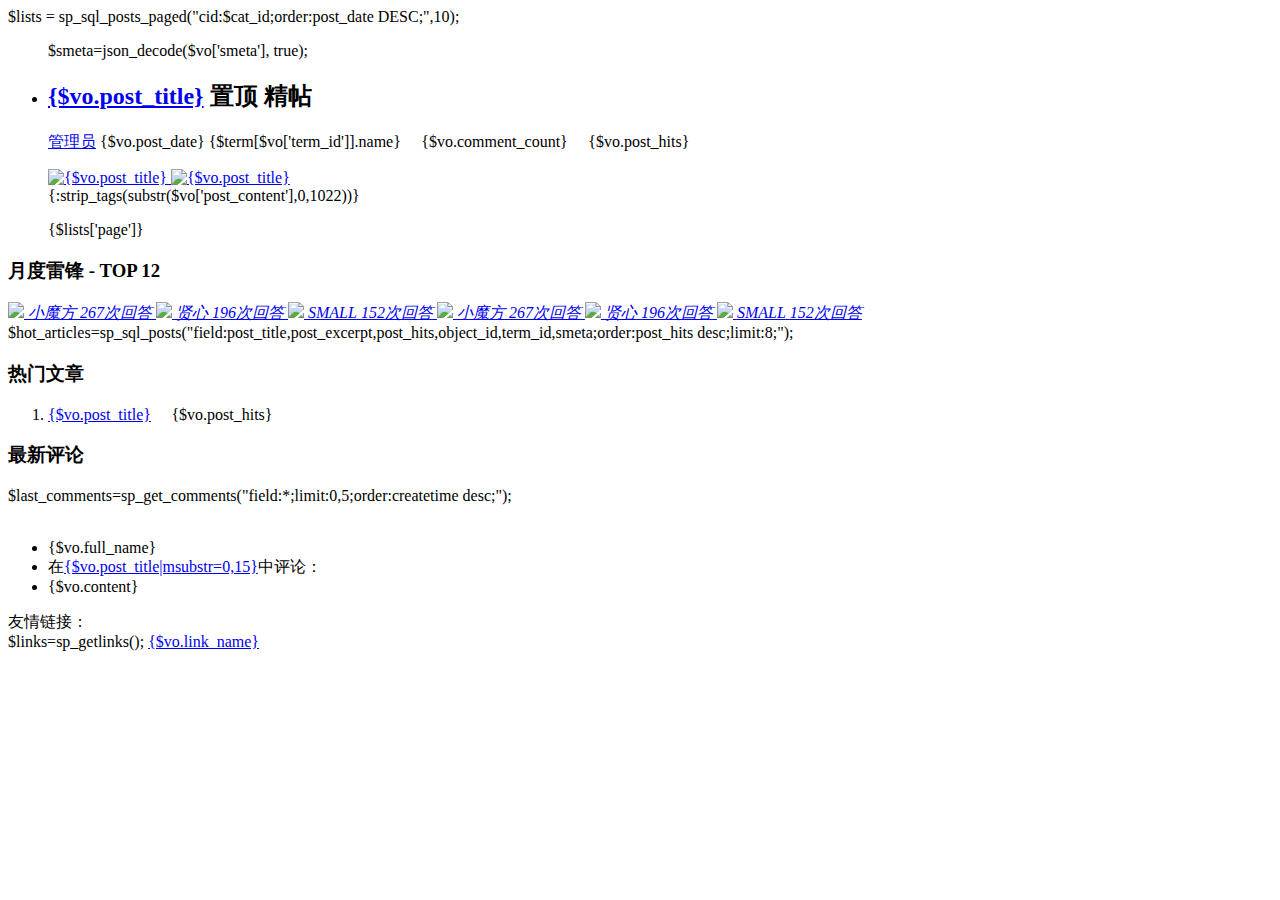
==== themes/simplebootx/Portal/index.html @ 81037ed0 "删除blog模块" ====
<!DOCTYPE html>
<html>
<head>
    <meta charset="utf-8">
    <meta property="qc:admins" content="01676642316411516375"/>
    <meta name="keywords" content="fly,layui,前端社区">
    <meta name="description" content="Fly社区是跨设备模块化前端框架layui的官网社区，致力于为web开发提供强劲动力">
    <meta name="renderer" content="webkit">
    <meta http-equiv="X-UA-Compatible" content="IE=edge,chrome=1">
    <meta name="viewport" content="width=device-width, initial-scale=1, maximum-scale=1">
    <title>Fly - layui前端框架官方社区</title>
    <tc_include file="Public:head" />
</head>
<body>
<div class="header">
    <tc_include file="Public:nav" />
</div>
<div class="main layui-clear">
    <div class="wrap">
        <div class="content">
            <!--<div class="fly-tab">-->
                <!--<span>-->
                    <!--<a href="/jie/">全部</a>-->
                    <!--<a href="/jie/unsolved/">未结帖</a>-->
                    <!--<a href="/jie/solved/">已采纳</a>-->
                    <!--<a href="/jie/wonderful/">精帖</a>-->
                <!--</span>-->
                <!--<form action="http://cn.bing.com/search" class="fly-search">-->
                    <!--<i class="iconfont icon-sousuo"></i> <input class="layui-input" autocomplete="off" placeholder="搜索内容，回车跳转" type="text" name="q">-->
                <!--</form>-->
                <!--<a href="/jie/add/" class="layui-btn jie-add">发布问题</a>-->
            <!--</div>-->
            <php>
                $lists = sp_sql_posts_paged("cid:$cat_id;order:post_date DESC;",10);
            </php>

            <ul class="fly-list">
                <volist name="lists['posts']" id="vo">
                    <php>
                        $smeta=json_decode($vo['smeta'], true);
                    </php>
                    <li class="fly-list-li">
                        <h2 class="fly-tip"><a  href="{:leuu('article/index',array('id'=>$vo['object_id'],'cid'=>$vo['term_id']))}" target="_blank">{$vo.post_title}</a>
                            <if condition="$vo['istop']">
                            <span class="fly-tip-stick">置顶</span>
                            </if>
                            <if condition="$vo['recommended']">
                            <span class="fly-tip-jing">精帖</span>
                            </if>
                        </h2>
                        <p>
                            <span><a href="/u/168">管理员</a></span>
                            <span>{$vo.post_date}</span>
                            <span>{$term[$vo['term_id']].name}</span>
                            <span class="fly-list-hint">
                                <i class="iconfont" title="回答">&#xe60c;</i> {$vo.comment_count}
                                <i class="iconfont" title="人气">&#xe60b;</i> {$vo.post_hits}
                            </span>
                        </p>
                        <div class="liu-article-img">
                            <a href="{:leuu('article/index',array('id'=>$vo['object_id'],'cid'=>$vo['term_id']))}" class="fly-list-pic">
                                <if condition="empty($smeta['thumb'])">
                                    <img src="__PUBLIC__/images/default_article.png" class="img-responsive" alt="{$vo.post_title}"/>
                                    <else />
                                    <img src="{:sp_get_asset_upload_path($smeta['thumb'])}" class="img-responsive img-thumbnail" alt="{$vo.post_title}" />
                                </if>
                            </a>
                        </div>
                        <div class="liu-article-beginning">{:strip_tags(substr($vo['post_content'],0,1022))}</div>
                    </li>
                </volist>
            </ul>
            <div class="layui-box layui-laypage layui-laypage-default liu-page"><ul>{$lists['page']}</ul></div>
        </div>
    </div>
    <div class="edge"><h3 class="page-title">月度雷锋 - TOP 12</h3>
        <div class="user-looklog leifeng-rank">
            <span>
                <a href="/u/26880">
                    <img src="/avatar/26880.gif">
                    <cite>小魔方</cite>
                    <i>267次回答</i>
                </a>
                <a href="/u/168">
                    <img src="/avatar/168.jpg">
                    <cite>贤心</cite>
                    <i>196次回答</i>
                </a>
                <a href="/u/11424">
                    <img src="/avatar/11424.gif">
                    <cite>SMALL</cite>
                    <i>152次回答</i>
                </a>
               <a href="/u/26880">
                    <img src="/avatar/26880.gif">
                    <cite>小魔方</cite>
                    <i>267次回答</i>
                </a>
                <a href="/u/168">
                    <img src="/avatar/168.jpg">
                    <cite>贤心</cite>
                    <i>196次回答</i>
                </a>
                <a href="/u/11424">
                    <img src="/avatar/11424.gif">
                    <cite>SMALL</cite>
                    <i>152次回答</i>
                </a>
            </span>
        </div>
        <div style="">
            <script type="text/javascript">        /*336*280*/
            var cpro_id = "u2482656";
            </script>
            <script type="text/javascript" src="http://cpro.baidustatic.com/cpro/ui/c.js"></script>
        </div>
        <php>
            $hot_articles=sp_sql_posts("field:post_title,post_excerpt,post_hits,object_id,term_id,smeta;order:post_hits desc;limit:8;");
        </php>
        <h3 class="page-title">热门文章</h3>
        <ol class="fly-list-one">
            <foreach name="hot_articles" item="vo">
                <li>
                    <a href="{:leuu('article/index',array('id'=>$vo['object_id'],'cid'=>$vo['term_id']))}">{$vo.post_title}</a>
                    <span><i class="iconfont">&#xe60b;</i> {$vo.post_hits}</span>
                </li>
            </foreach>
        </ol>
        <h3 class="page-title">最新评论</h3>
        <div>
            <php>$last_comments=sp_get_comments("field:*;limit:0,5;order:createtime desc;");</php>
            <foreach name="last_comments" item="vo">
                <ul class="liu-new-comment">
                    <img alt="" src="{:U('user/public/avatar',array('id'=>$vo['uid']))}" class="">
                    <li class="liu-user-name">
                        {$vo.full_name}
                    </li>
                    <li class="liu-post-title">
                        在<a href="__ROOT__/{$vo.url}#comment{$vo.id}">{$vo.post_title|msubstr=0,15}</a>中评论：
                    </li>
                    <li class="liu-content">
                        {$vo.content}
                    </li>
                </ul>
            </foreach>
        </div>
        <div class="fly-link">
            <span>友情链接：</span>
            <div class="links">
                <php>$links=sp_getlinks();</php>
                <foreach name="links" item="vo">
                    <notempty name="vo.link_image">
                        <!-- <img src="{:sp_get_image_url($vo['link_image'])}"> --><!-- 如果想加个友链图片可以取消注释 -->
                    </notempty>
                    <a href="{$vo.link_url}" target="{$vo.link_target}">{$vo.link_name}</a>
                </foreach>
            </div>
        </div>
    </div>
</div>
<tc_include file="Public:footer"/>
<script src="__PUBLIC__/layui/layui.js"></script>
<script>layui.cache.page = 'index';
layui.cache.user = {
    username: '游客',
    uid: -1,
    avatar: 'http://res.layui.com/images/fly/avatar/00.jpg',
    experience: 0,
    sum: 0,
    vip: 0,
    sex: ''
};
layui.config({version: "1481533561394"}).extend({'fly': 'http://res.layui.com/lay/modules/fly/index'}).use('fly');</script>
<script type="text/javascript">var cnzz_protocol = (("https:" == document.location.protocol) ? " https://" : " http://");
document.write(unescape("%3Cspan id='cnzz_stat_icon_30088308'%3E%3C/span%3E%3Cscript src='" + cnzz_protocol + "w.cnzz.com/c.php%3Fid%3D30088308' type='text/javascript'%3E%3C/script%3E"));</script>
</body>
</html>
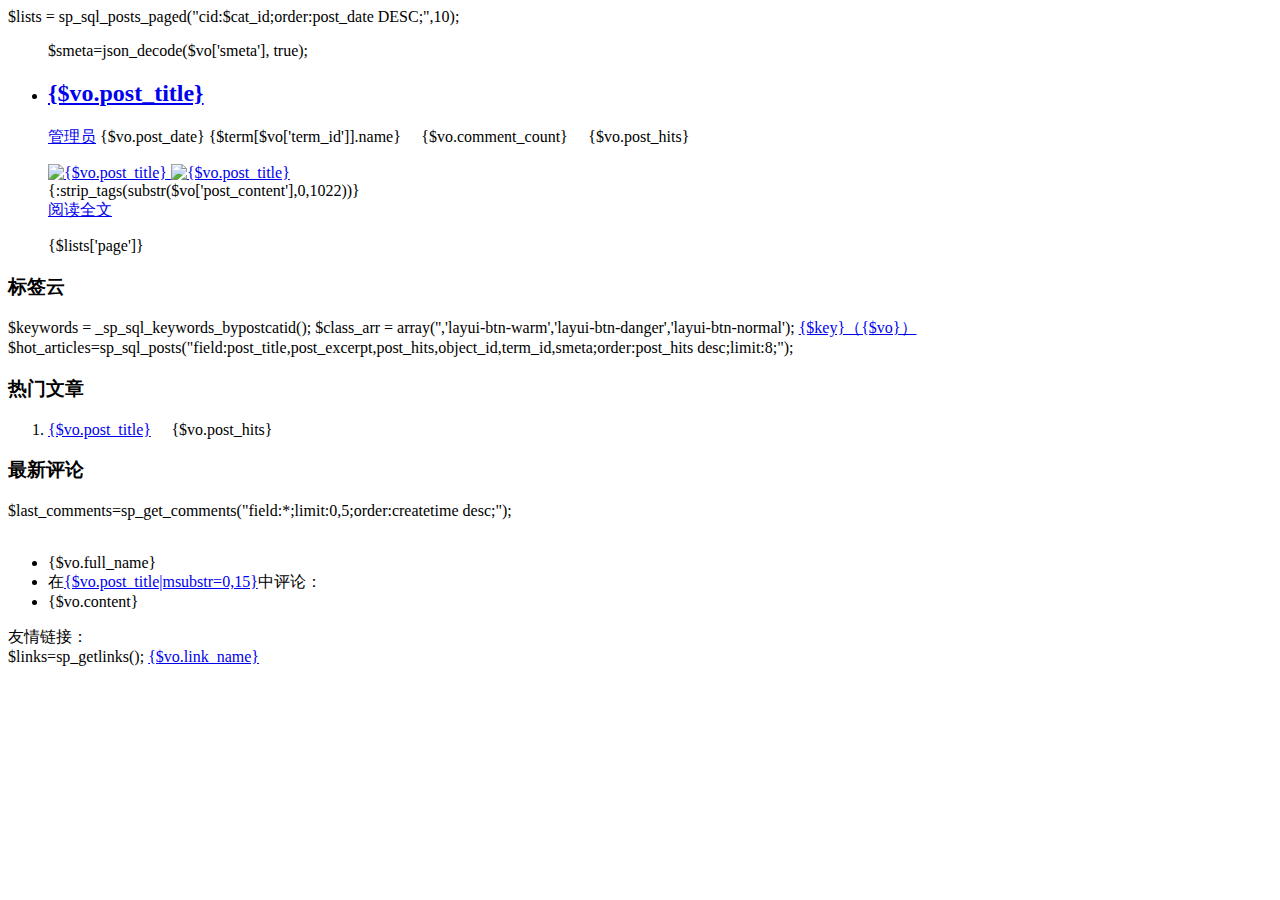
==== commit 460835c0: "标签云和搜索" ====
--- a/themes/simplebootx/Portal/index.html
+++ b/themes/simplebootx/Portal/index.html
@@ -12,9 +12,7 @@
     <tc_include file="Public:head" />
 </head>
 <body>
-<div class="header">
-    <tc_include file="Public:nav" />
-</div>
+<tc_include file="Public:nav" />
 <div class="main layui-clear">
     <div class="wrap">
         <div class="content">
@@ -41,12 +39,12 @@
                     </php>
                     <li class="fly-list-li">
                         <h2 class="fly-tip"><a  href="{:leuu('article/index',array('id'=>$vo['object_id'],'cid'=>$vo['term_id']))}" target="_blank">{$vo.post_title}</a>
-                            <if condition="$vo['istop']">
-                            <span class="fly-tip-stick">置顶</span>
-                            </if>
-                            <if condition="$vo['recommended']">
-                            <span class="fly-tip-jing">精帖</span>
-                            </if>
+                            <!--<if condition="$vo['istop']">-->
+                            <!--<span class="fly-tip-stick">置顶</span>-->
+                            <!--</if>-->
+                            <!--<if condition="$vo['recommended']">-->
+                            <!--<span class="fly-tip-jing">精帖</span>-->
+                            <!--</if>-->
                         </h2>
                         <p>
                             <span><a href="/u/168">管理员</a></span>
@@ -67,46 +65,22 @@
                             </a>
                         </div>
                         <div class="liu-article-beginning">{:strip_tags(substr($vo['post_content'],0,1022))}</div>
+                        <a href="{:leuu('article/index',array('id'=>$vo['object_id'],'cid'=>$vo['term_id']))}" class="liu-readall" target="_blank">阅读全文</a>
                     </li>
                 </volist>
             </ul>
             <div class="layui-box layui-laypage layui-laypage-default liu-page"><ul>{$lists['page']}</ul></div>
         </div>
     </div>
-    <div class="edge"><h3 class="page-title">月度雷锋 - TOP 12</h3>
-        <div class="user-looklog leifeng-rank">
-            <span>
-                <a href="/u/26880">
-                    <img src="/avatar/26880.gif">
-                    <cite>小魔方</cite>
-                    <i>267次回答</i>
-                </a>
-                <a href="/u/168">
-                    <img src="/avatar/168.jpg">
-                    <cite>贤心</cite>
-                    <i>196次回答</i>
-                </a>
-                <a href="/u/11424">
-                    <img src="/avatar/11424.gif">
-                    <cite>SMALL</cite>
-                    <i>152次回答</i>
-                </a>
-               <a href="/u/26880">
-                    <img src="/avatar/26880.gif">
-                    <cite>小魔方</cite>
-                    <i>267次回答</i>
-                </a>
-                <a href="/u/168">
-                    <img src="/avatar/168.jpg">
-                    <cite>贤心</cite>
-                    <i>196次回答</i>
-                </a>
-                <a href="/u/11424">
-                    <img src="/avatar/11424.gif">
-                    <cite>SMALL</cite>
-                    <i>152次回答</i>
-                </a>
-            </span>
+    <div class="edge"><h3 class="page-title">标签云</h3>
+        <div class="liu-tags">
+            <php>
+                $keywords = _sp_sql_keywords_bypostcatid();
+                $class_arr = array('','layui-btn-warm','layui-btn-danger','layui-btn-normal');
+            </php>
+             <volist name="keywords[0]" id="vo">
+                 <a href="#" class="layui-btn layui-btn-small {$class_arr[(($i-1)%4)]}">{$key}（{$vo}）</a>
+             </volist>
         </div>
         <div style="">
             <script type="text/javascript">        /*336*280*/
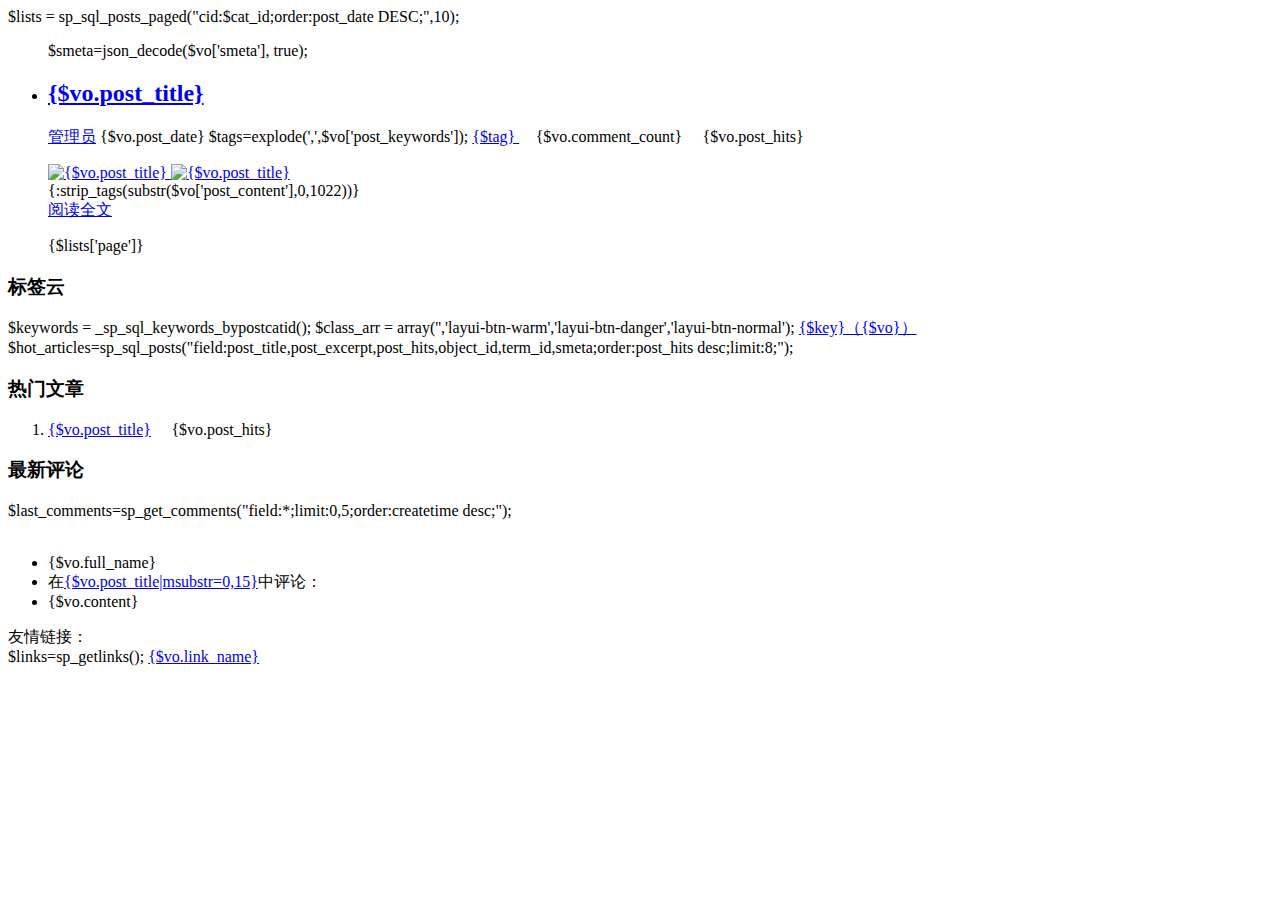
==== commit 620cf776: "瀑布流" ====
--- a/themes/simplebootx/Portal/index.html
+++ b/themes/simplebootx/Portal/index.html
@@ -49,7 +49,14 @@
                         <p>
                             <span><a href="/u/168">管理员</a></span>
                             <span>{$vo.post_date}</span>
-                            <span>{$term[$vo['term_id']].name}</span>
+                            <php>
+                                $tags=explode(',',$vo['post_keywords']);
+                            </php>
+                            <span>
+                                <volist name="tags" id="tag">
+                                    <a href="javascript:;" class="tags" name="{$tag}">{$tag} </a>
+                                </volist>
+                            </span>
                             <span class="fly-list-hint">
                                 <i class="iconfont" title="回答">&#xe60c;</i> {$vo.comment_count}
                                 <i class="iconfont" title="人气">&#xe60b;</i> {$vo.post_hits}
@@ -58,9 +65,9 @@
                         <div class="liu-article-img">
                             <a href="{:leuu('article/index',array('id'=>$vo['object_id'],'cid'=>$vo['term_id']))}" class="fly-list-pic">
                                 <if condition="empty($smeta['thumb'])">
-                                    <img src="__PUBLIC__/images/default_article.png" class="img-responsive" alt="{$vo.post_title}"/>
+                                    <img src="__PUBLIC__/images/default_article.png" class="liu-img-responsive" alt="{$vo.post_title}"/>
                                     <else />
-                                    <img src="{:sp_get_asset_upload_path($smeta['thumb'])}" class="img-responsive img-thumbnail" alt="{$vo.post_title}" />
+                                    <img src="{:sp_get_asset_upload_path($smeta['thumb'])}" class="liu-img-responsive img-thumbnail" alt="{$vo.post_title}" />
                                 </if>
                             </a>
                         </div>
@@ -79,7 +86,7 @@
                 $class_arr = array('','layui-btn-warm','layui-btn-danger','layui-btn-normal');
             </php>
              <volist name="keywords[0]" id="vo">
-                 <a href="#" class="layui-btn layui-btn-small {$class_arr[(($i-1)%4)]}">{$key}（{$vo}）</a>
+                 <a href="javascript:;" class="tags layui-btn layui-btn-small {$class_arr[(($i-1)%4)]}" name="{$key}">{$key}（{$vo}）</a>
              </volist>
         </div>
         <div style="">
@@ -133,7 +140,9 @@
     </div>
 </div>
 <tc_include file="Public:footer"/>
+<tc_include file="Public:scripts" />
 <script src="__PUBLIC__/layui/layui.js"></script>
+
 <script>layui.cache.page = 'index';
 layui.cache.user = {
     username: '游客',
@@ -144,7 +153,8 @@
     vip: 0,
     sex: ''
 };
-layui.config({version: "1481533561394"}).extend({'fly': 'http://res.layui.com/lay/modules/fly/index'}).use('fly');</script>
+layui.config({version: "1481533561394"}).extend({'fly': 'http://res.layui.com/lay/modules/fly/index'}).use('fly');
+</script>
 <script type="text/javascript">var cnzz_protocol = (("https:" == document.location.protocol) ? " https://" : " http://");
 document.write(unescape("%3Cspan id='cnzz_stat_icon_30088308'%3E%3C/span%3E%3Cscript src='" + cnzz_protocol + "w.cnzz.com/c.php%3Fid%3D30088308' type='text/javascript'%3E%3C/script%3E"));</script>
 </body>
